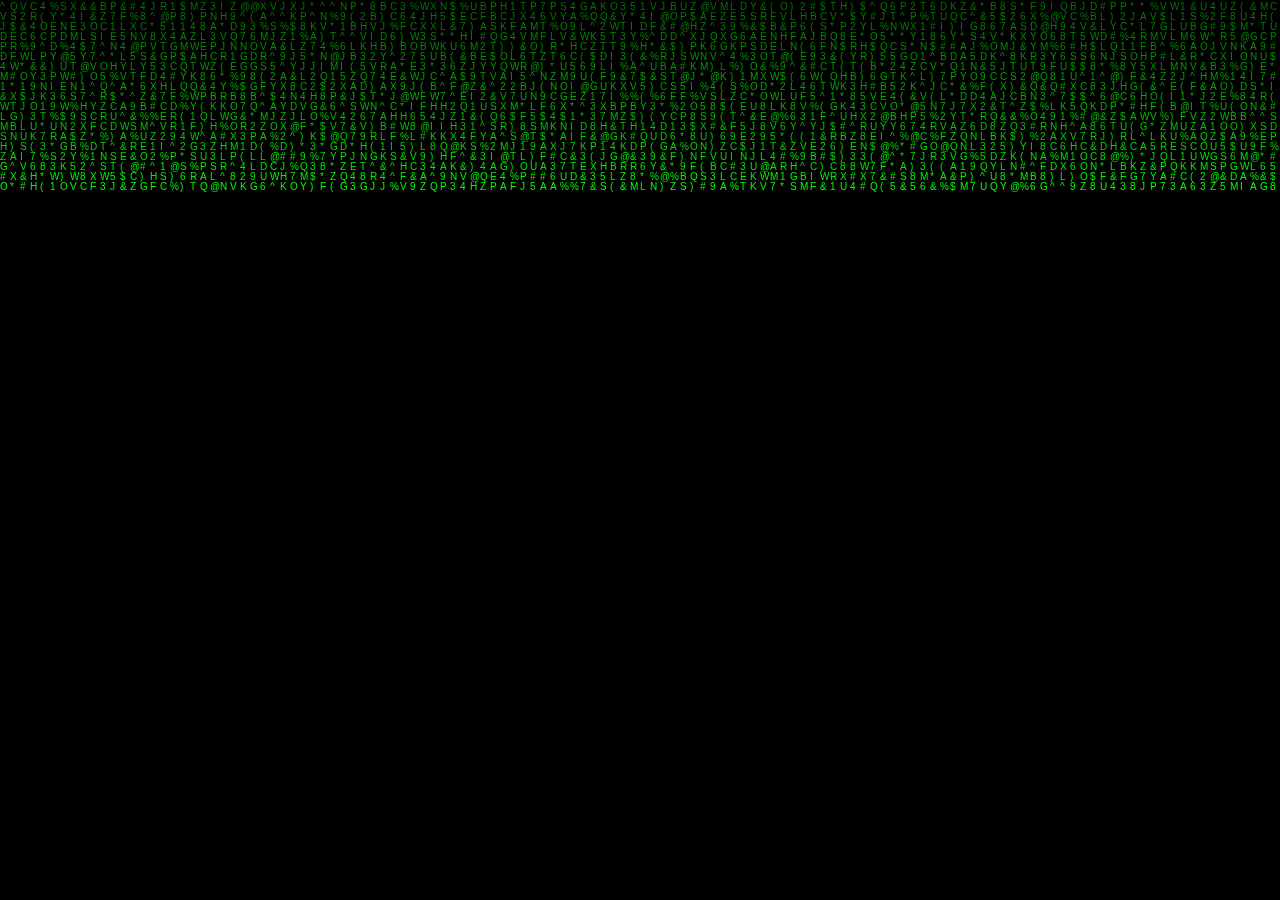
==== stream/matrix.html @ e954a30d "Create matrix.html" ====
<!--
Original code : @thecodeplayer, 
Link Source Code : http://thecodeplayer.com/walkthrough/matrix-rain-animation-html5-canvas-javascript
-->
<html>
    <head>
        <style>
            /*basic reset */
            *{
                margin: 0;
                padding: 0;
            }
            
            /* Page settings */
            html {
                width: 100%;
                height: 100%;
                background: radial-gradient(circle, #fff 0%, #aaa 100%) no-repeat;
                overflow-x: hidden;
                overflow-y: hidden;
            }
            body {
                text-align: center;
                display: table;
                background: black;
                width: 100%;
                height: 100%;
                overflow-x: hidden;
                overflow-y: hidden;
            }

            canvas {display:block;}
            
            #author {
                position: absolute;
                bottom: 10px;
                left: 10px;
                color : #0F0;
                z-index : 1;
                box-sizing: border-box;
                vertical-align: middle;
            }
        
            span {
                font-family: monospace;
                font-size: 1.5em;
            }
            span:after {
       
            }
            @keyframes cursor {
                0% {
                    opacity: 0;
                }
                40% {
                    opacity: 0;
                }
                50% {
                    opacity: 1;
                }
                90% {
                    opacity: 1;
                }
                100% {
                    opacity: 0;
                }
            }
        
        </style>
    </head>
    <body>
    
        <canvas id="c"></canvas>
        
        <script>
        // geting canvas by id c
        var c = document.getElementById("c");
        var ctx = c.getContext("2d");

        //making the canvas full screen
        c.height = window.innerHeight;
        c.width = window.innerWidth;

        //chinese characters - taken from the unicode charset
        var matrix = "ABCDEFGHIJKLMNOPQRSTUVWXYZ123456789@#$%^&*()*&^%";
        //converting the string into an array of single characters
        matrix = matrix.split("");

        var font_size = 10;
        var columns = c.width / font_size; //number of columns for the rain
        //an array of drops - one per column
        var drops = [];
        //x below is the x coordinate
        //1 = y co-ordinate of the drop(same for every drop initially)
        for(var x = 0; x < columns; x++)
            drops[x] = 1; 

        //drawing the characters
        function draw()
        {
            //Black BG for the canvas
            //translucent BG to show trail
            ctx.fillStyle = "rgba(0, 0, 0, 0.04)";
            ctx.fillRect(0, 0, c.width, c.height);

            ctx.fillStyle = "#0F0"; //green text
            ctx.font = font_size + "px arial";
            //looping over drops
            for( var i = 0; i < drops.length; i++ )
            {
                //a random chinese character to print
                var text = matrix[ Math.floor( Math.random() * matrix.length ) ];
                //x = i*font_size, y = value of drops[i]*font_size
                ctx.fillText(text, i * font_size, drops[i] * font_size);

                //sending the drop back to the top randomly after it has crossed the screen
                //adding a randomness to the reset to make the drops scattered on the Y axis
                if( drops[i] * font_size > c.height && Math.random() > 0.975 )
                    drops[i] = 0;

                //incrementing Y coordinate
                drops[i]++;
            }
        }

        setInterval( draw, 35 );

        </script>
    </body>
</html>
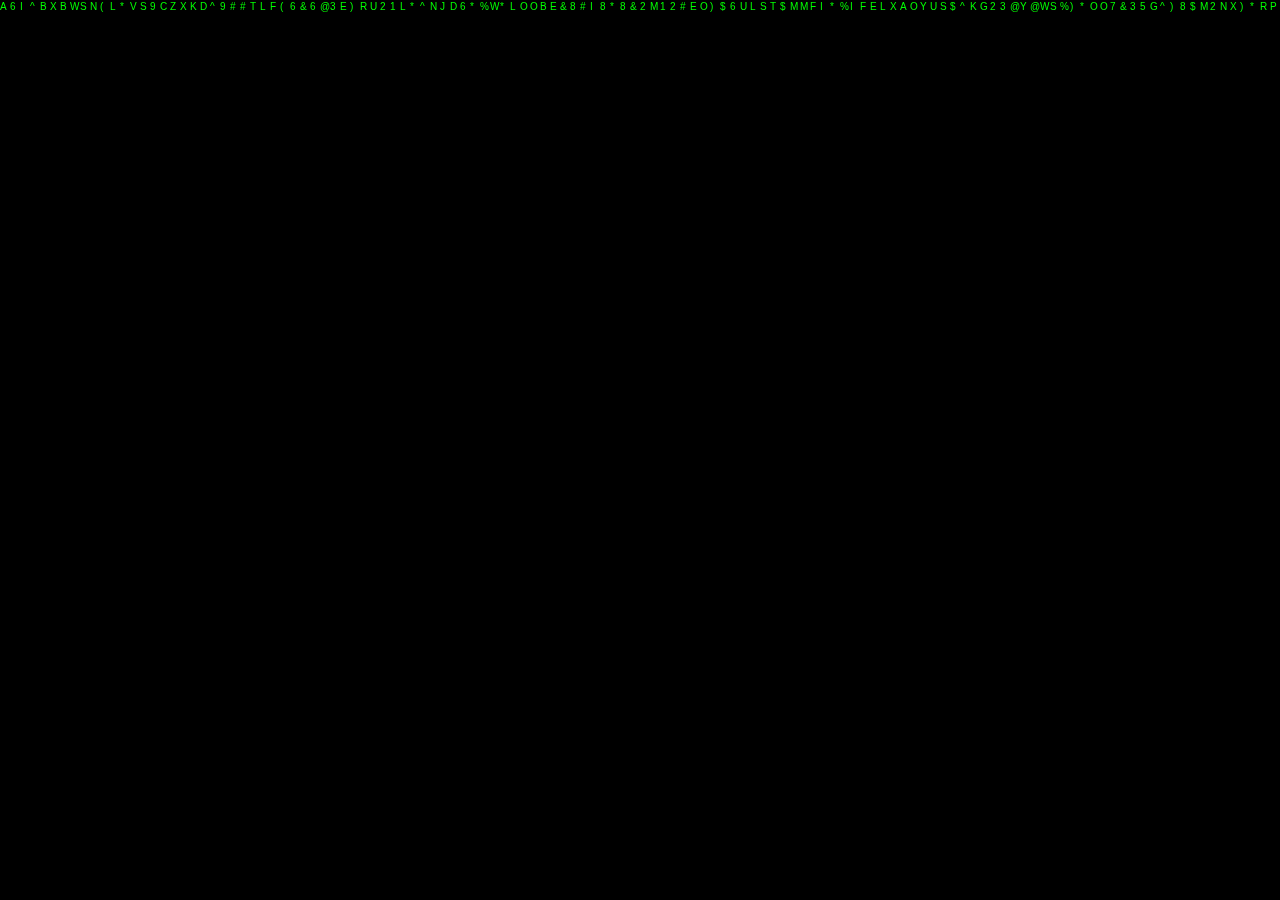
==== commit dba90932: "Update matrix.html" ====
--- a/stream/matrix.html
+++ b/stream/matrix.html
@@ -123,7 +123,7 @@
             }
         }
 
-        setInterval( draw, 35 );
+        setInterval( draw, 550 );
 
         </script>
     </body>
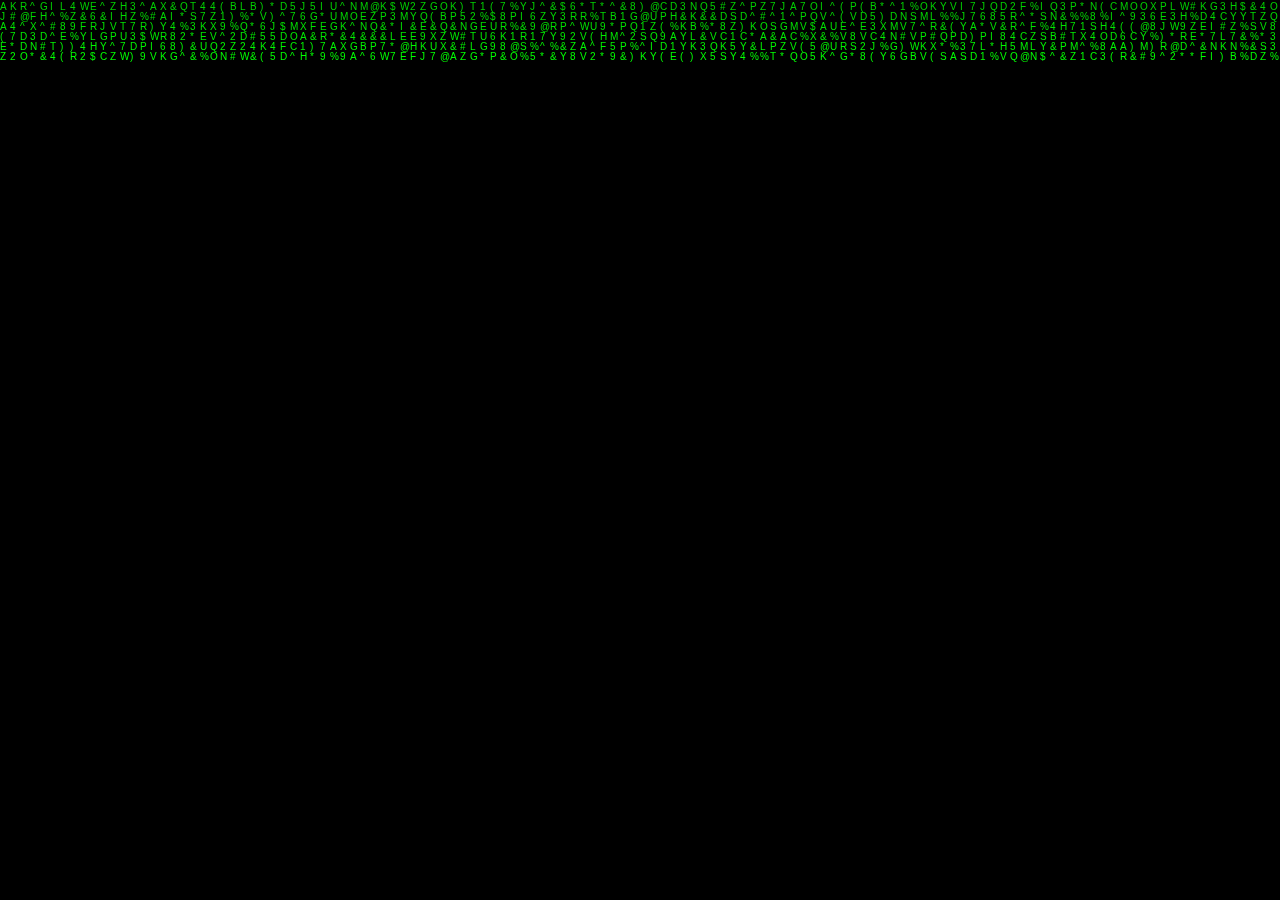
==== commit 608ebc29: "Update matrix.html" ====
--- a/stream/matrix.html
+++ b/stream/matrix.html
@@ -123,7 +123,7 @@
             }
         }
 
-        setInterval( draw, 550 );
+        setInterval( draw, 100 );
 
         </script>
     </body>
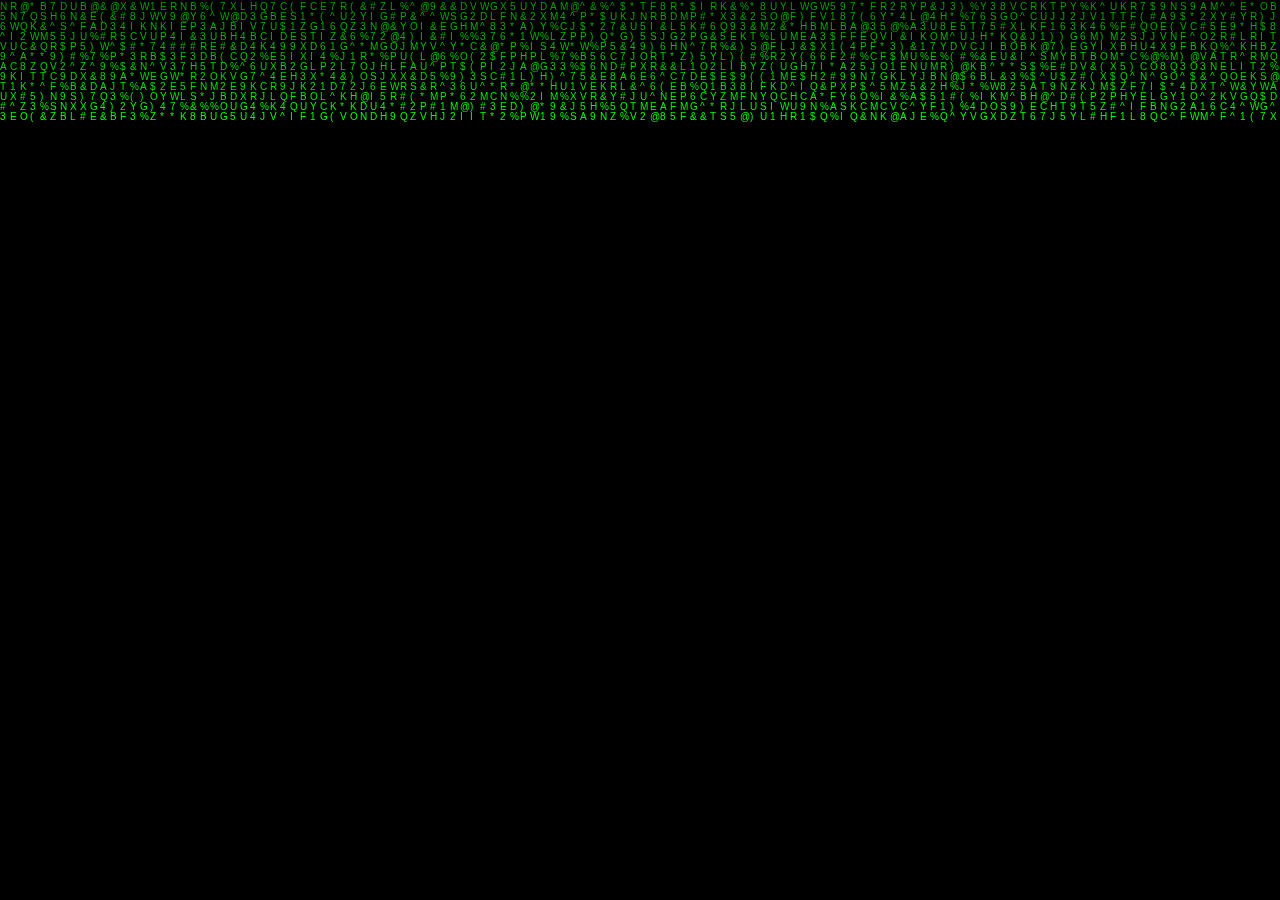
==== commit fdee9e8a: "Update matrix.html" ====
--- a/stream/matrix.html
+++ b/stream/matrix.html
@@ -123,7 +123,7 @@
             }
         }
 
-        setInterval( draw, 100 );
+        setInterval( draw, 53 );
 
         </script>
     </body>
